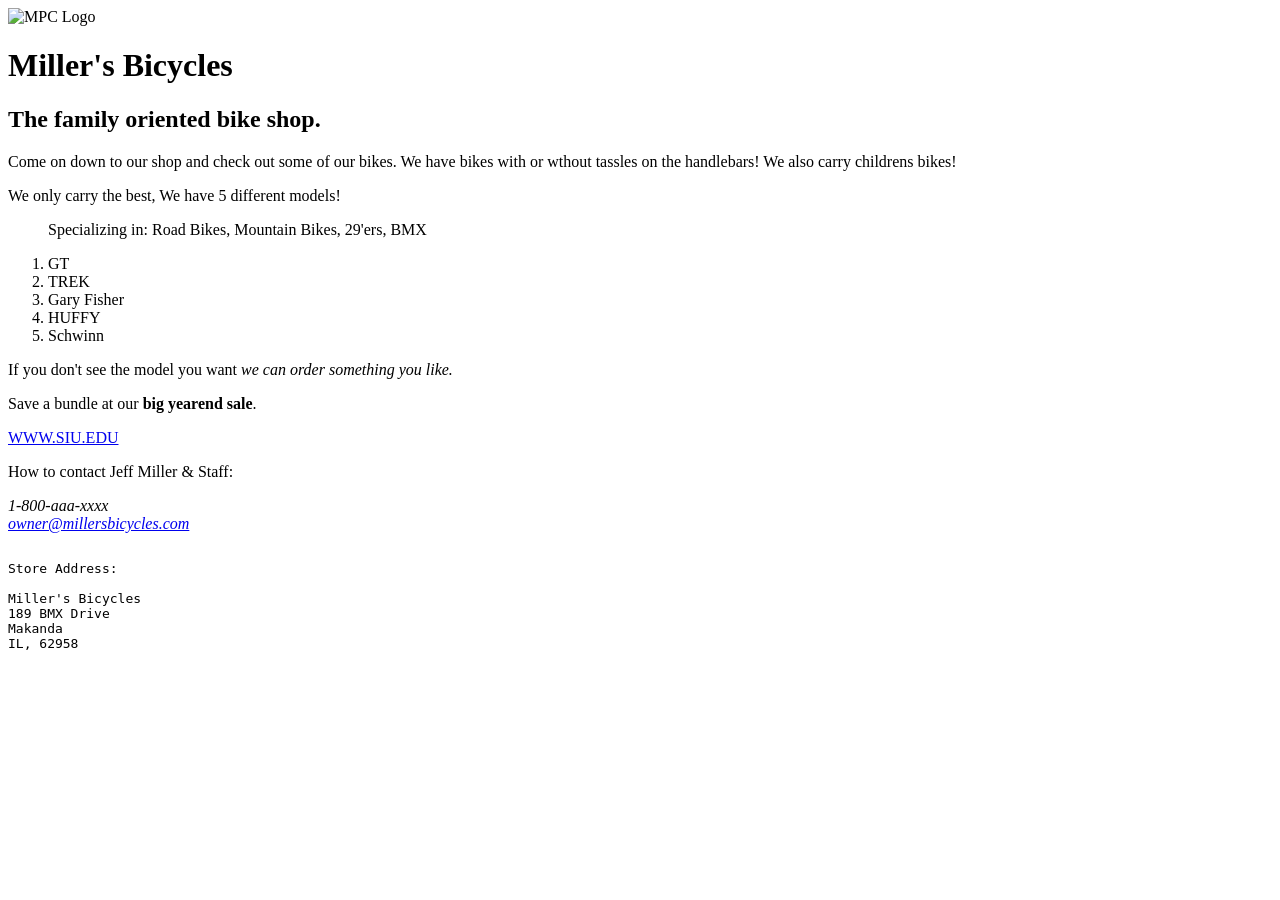
==== index.htm @ 7d11c891 "Add files via upload" ====
﻿<!DOCTYPE html>

<!-- Comment Header for my website -->
<html lang="en-US">
    <head>
        <meta charset="utf-8">
        <title>Miller's Bicycles</title> 
        <meta name="description" content="A small bike shop with 5 differen brands of bike"> <meta name="keywords" content="miller, Pro, cycle, Trek, GT, BMX, Road Bikes, Mountain Bikes, 29'ers">
    </head>

    <body>
        <header>
            <img src="images/IMG_0705.png" alt="MPC Logo" width="500"> 
        </header> 
            <h1>Miller's Bicycles</h1> 
            <h2>The family oriented bike shop.</h2>
            <p>Come on down to our shop and check out some of our bikes. We have bikes with or wthout tassles on the handlebars! We also carry childrens bikes!</p>
         
    
            <p>We only carry the best, We have 5 different models!</p>
            <!-- block quote -->
            <blockquote>Specializing in: Road Bikes, Mountain Bikes, 29'ers, BMX 
            </blockquote>
            <!--list of bikes -->
            <ol>
                <li>GT</li> <li>TREK</li> <li>Gary Fisher</li><li>HUFFY</li><li>Schwinn</li>
            </ol> 
              <!--inline element -->
            <p>If you don't see the model you want <em>we can order something you like.</em></p> 
            <p>Save a bundle at our <strong>big yearend sale</strong>.</p> 
             <!--not sure what "school" you were referring to, but here is a link :) -->
            <a href="https://www.siu.edu">WWW.SIU.EDU</a> 
            
            <p>How to contact Jeff Miller &amp; Staff:</p> <address>1-800-aaa-xxxx<br>
            <a href="emailto:owner@mpc.com">owner@millersbicycles.com</a> </address> 
           
            <pre>
<!-- my address -->
Store Address:

Miller's Bicycles
189 BMX Drive
Makanda
IL, 62958
            </pre> 
    
           

    </body>

</html>
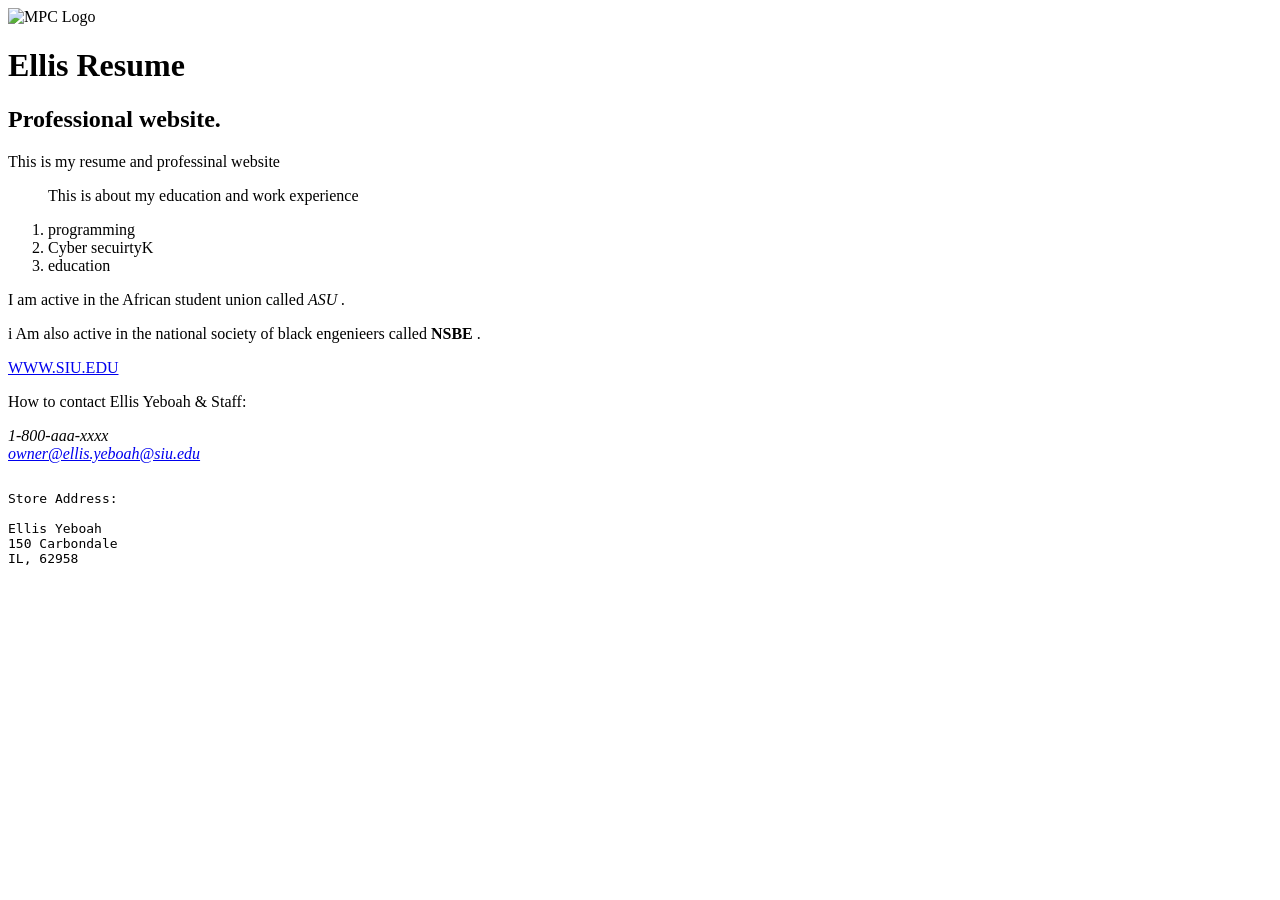
==== commit b921d9b0: "Update index.htm" ====
--- a/index.htm
+++ b/index.htm
@@ -1,10 +1,10 @@
 ﻿<!DOCTYPE html>
 
-<!-- Comment Header for my website -->
+<!-- Ellis Yeboah Date dev 8/27/26 Date test 8/27/26 -->
 <html lang="en-US">
     <head>
         <meta charset="utf-8">
-        <title>Miller's Bicycles</title> 
+        <title> Ellis Yeboah</title> 
         <meta name="description" content="A small bike shop with 5 differen brands of bike"> <meta name="keywords" content="miller, Pro, cycle, Trek, GT, BMX, Road Bikes, Mountain Bikes, 29'ers">
     </head>
 
@@ -12,35 +12,33 @@
         <header>
             <img src="images/IMG_0705.png" alt="MPC Logo" width="500"> 
         </header> 
-            <h1>Miller's Bicycles</h1> 
-            <h2>The family oriented bike shop.</h2>
-            <p>Come on down to our shop and check out some of our bikes. We have bikes with or wthout tassles on the handlebars! We also carry childrens bikes!</p>
+            <h1> Ellis Resume</h1> 
+            <h2> Professional website.</h2>
+            <p> This is my resume and professinal website </p>
          
     
-            <p>We only carry the best, We have 5 different models!</p>
             <!-- block quote -->
-            <blockquote>Specializing in: Road Bikes, Mountain Bikes, 29'ers, BMX 
+            <blockquote> This is about my education and work experience  
             </blockquote>
             <!--list of bikes -->
             <ol>
-                <li>GT</li> <li>TREK</li> <li>Gary Fisher</li><li>HUFFY</li><li>Schwinn</li>
+                <li>programming </li> <li>Cyber secuirtyK</li> <li>education</li>
             </ol> 
               <!--inline element -->
-            <p>If you don't see the model you want <em>we can order something you like.</em></p> 
-            <p>Save a bundle at our <strong>big yearend sale</strong>.</p> 
+            <p>I am active in the African student union called <em> ASU .</em></p> 
+            <p> i Am also active in the national society of black engenieers called <strong> NSBE </strong>.</p> 
              <!--not sure what "school" you were referring to, but here is a link :) -->
             <a href="https://www.siu.edu">WWW.SIU.EDU</a> 
             
-            <p>How to contact Jeff Miller &amp; Staff:</p> <address>1-800-aaa-xxxx<br>
-            <a href="emailto:owner@mpc.com">owner@millersbicycles.com</a> </address> 
+            <p>How to contact Ellis Yeboah &amp; Staff:</p> <address>1-800-aaa-xxxx<br>
+            <a href="emailto:owner@Eys.com">owner@ellis.yeboah@siu.edu</a> </address> 
            
             <pre>
 <!-- my address -->
 Store Address:
 
-Miller's Bicycles
-189 BMX Drive
-Makanda
+Ellis Yeboah 
+150 Carbondale
 IL, 62958
             </pre> 
     
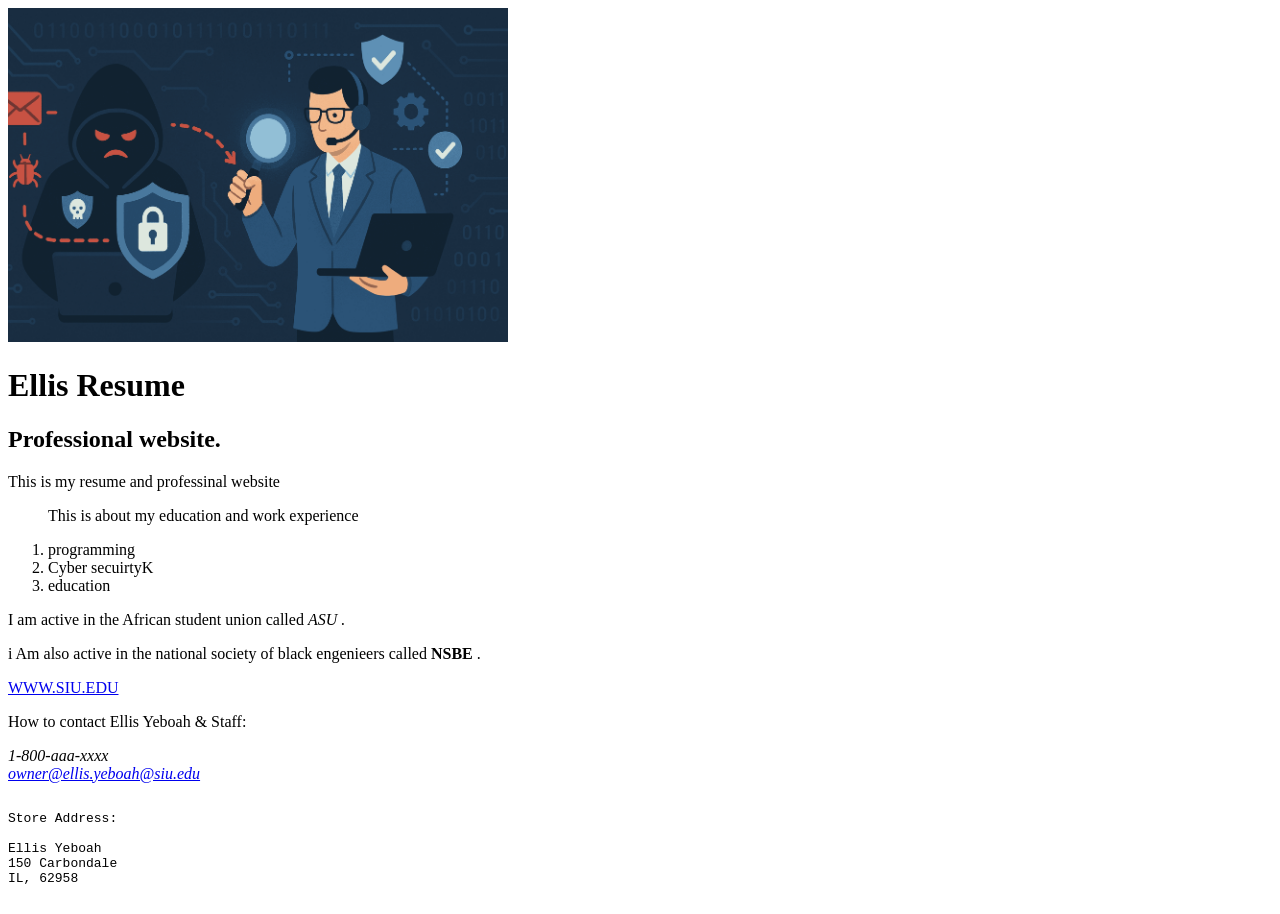
==== commit 26d07933: "Update index.htm" ====
--- a/index.htm
+++ b/index.htm
@@ -1,5 +1,4 @@
 ﻿<!DOCTYPE html>
-
 <!-- Ellis Yeboah Date dev 8/27/26 Date test 8/27/26 -->
 <html lang="en-US">
     <head>
@@ -10,7 +9,7 @@
 
     <body>
         <header>
-            <img src="images/IMG_0705.png" alt="MPC Logo" width="500"> 
+            <img src="images/image1.png" alt="MPC Logo" width="500"> 
         </header> 
             <h1> Ellis Resume</h1> 
             <h2> Professional website.</h2>
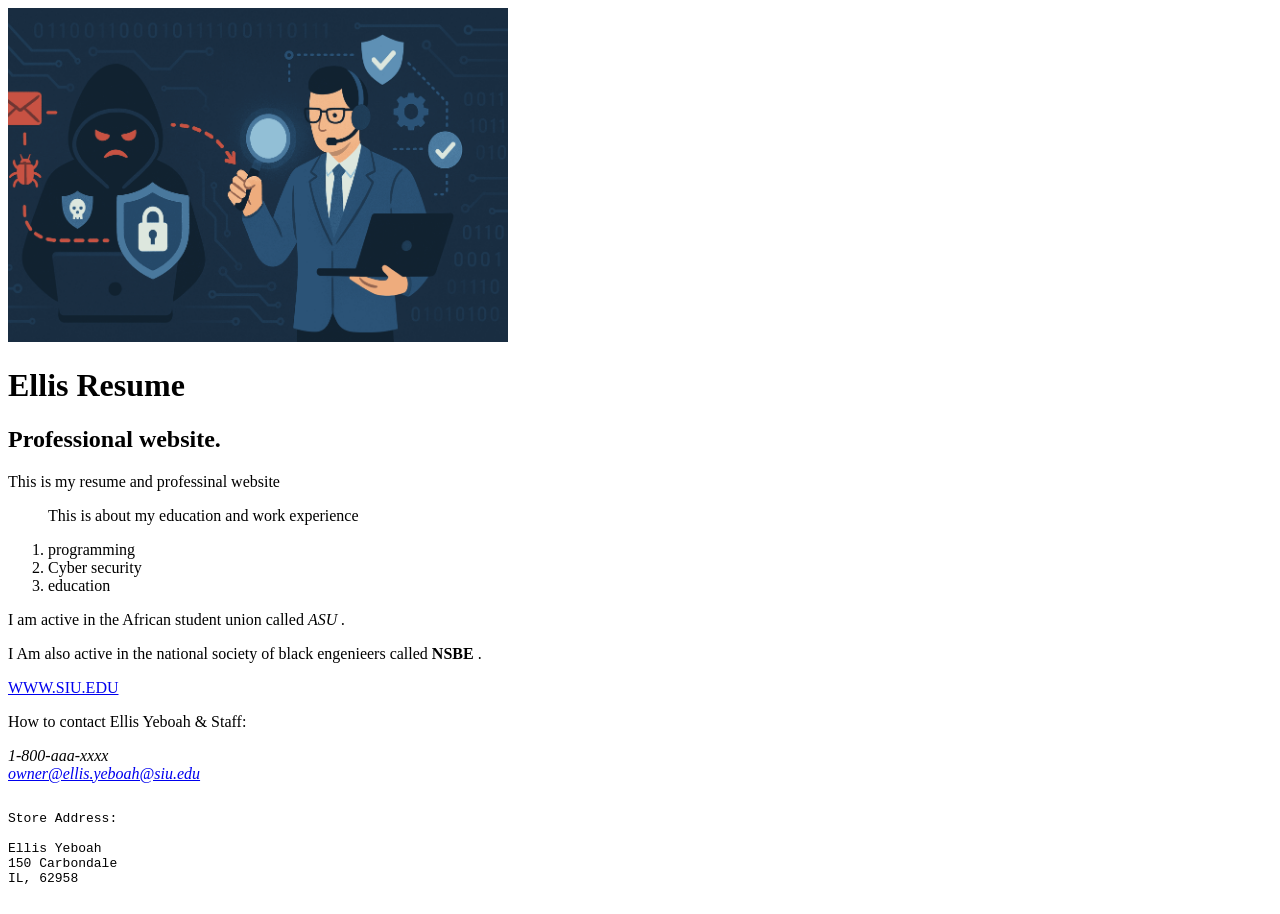
==== commit 28b0877a: "Update index.htm" ====
--- a/index.htm
+++ b/index.htm
@@ -21,11 +21,11 @@
             </blockquote>
             <!--list of bikes -->
             <ol>
-                <li>programming </li> <li>Cyber secuirtyK</li> <li>education</li>
+                <li>programming </li> <li>Cyber security</li> <li>education</li>
             </ol> 
               <!--inline element -->
             <p>I am active in the African student union called <em> ASU .</em></p> 
-            <p> i Am also active in the national society of black engenieers called <strong> NSBE </strong>.</p> 
+            <p> I Am also active in the national society of black engenieers called <strong> NSBE </strong>.</p> 
              <!--not sure what "school" you were referring to, but here is a link :) -->
             <a href="https://www.siu.edu">WWW.SIU.EDU</a> 
             
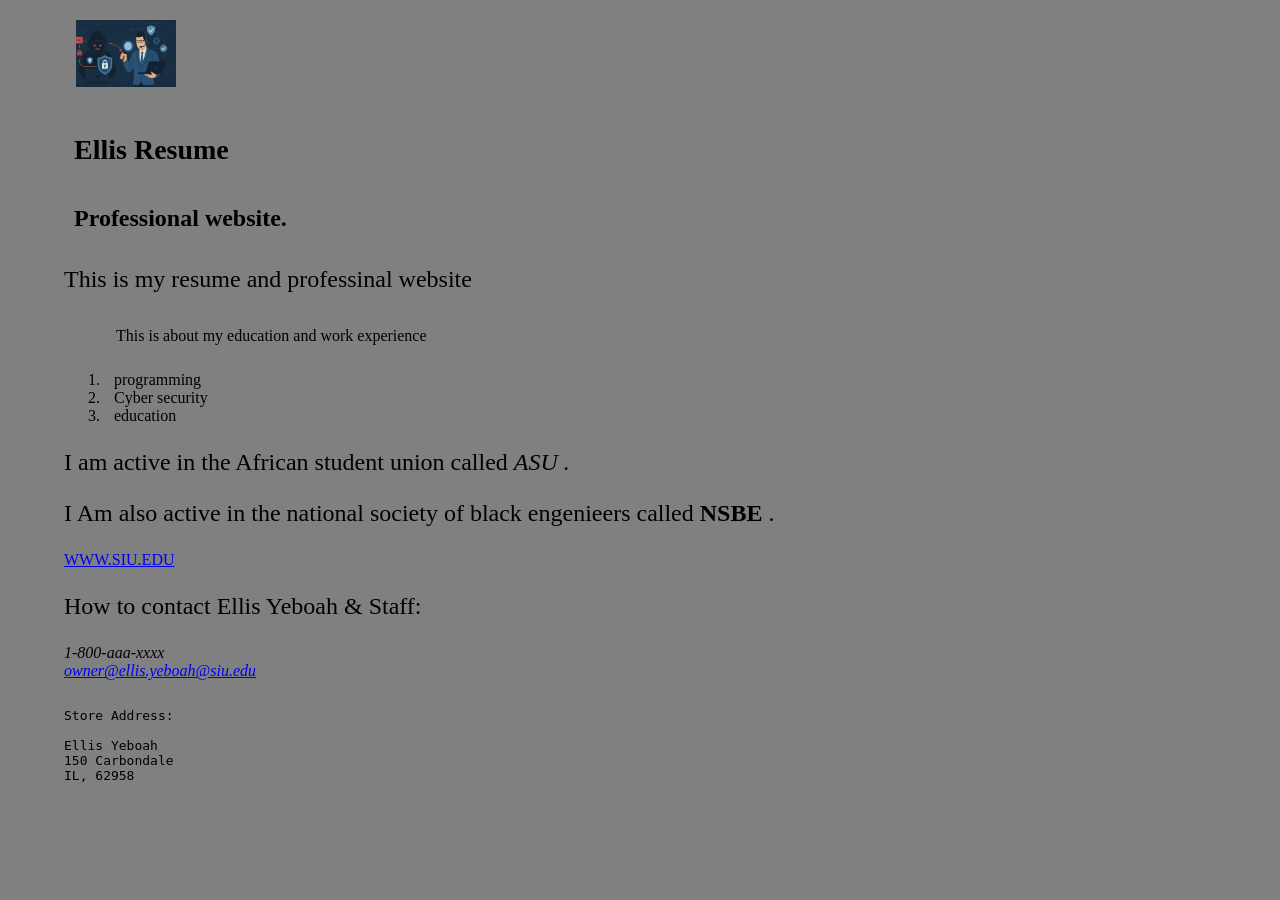
==== commit 737f8f3b: "Update index.htm" ====
--- a/index.htm
+++ b/index.htm
@@ -4,7 +4,8 @@
     <head>
         <meta charset="utf-8">
         <title> Ellis Yeboah</title> 
-        <meta name="description" content="A small bike shop with 5 differen brands of bike"> <meta name="keywords" content="miller, Pro, cycle, Trek, GT, BMX, Road Bikes, Mountain Bikes, 29'ers">
+        <link rel="stylesheet" href="style/main.css">
+     <meta name="description" content="A small bike shop with 5 differen brands of bike"> <meta name="keywords" content="miller, Pro, cycle, Trek, GT, BMX, Road Bikes, Mountain Bikes, 29'ers">
     </head>
 
     <body>
--- a/style/main.css
+++ b/style/main.css
@@ -0,0 +1,479 @@
+@media only screen and (max-width: 4000px) { 
+    
+h1 {
+    font-size: 1.75em; /* 28 Ã· 16 */ 
+    padding: 10px;
+    }
+
+h2 {
+    font-size: 1.5em; /* 24 Ã· 16 */ 
+    padding: 10px;
+    } 
+
+h3 {
+    font-size: 1.125em; /* 18 Ã· 16 */ 
+    padding: 10px;
+    } 
+#mobile_menu { 
+    display: none; 
+    }
+article {
+    width: 47.917%;      /*  47.917% 480 / 960 * 100 */
+    padding: 10px 1.0417%;
+    background-color: #ffffff; /* this color is white for column panel */
+    float: left; 
+    } 
+    
+aside {
+    width: 47.917%;          /* 47.917% 480 / 960 * 100*/
+    padding: 10px 1.0417%;
+    background-color: #ffffff; /* this color is white for column panel  */
+    float: right; 
+    }
+main { 
+    display:flex;
+    flex-direction: column;
+    padding: 10px 1.0417%;
+    background-color: #ffffff;
+    }
+textarea {
+    height: 10em; 
+    width: 75em;
+    margin-left: .5em;
+    font-family: Arial, Helvetica, sans-serif; 
+} 
+th {
+    font-size: 1.6em;
+    padding-left: 10px 1.0417%;
+    padding-right: 10px;
+}    
+}
+    
+
+/* tablet portrait layout (768px to 959px) */
+
+@media only screen and (max-width: 959px) {
+
+h1 {
+    font-size: 1.75em; /* 28 Ã· 16 */ 
+    padding: 10px;
+    }
+
+h2 {
+    font-size: 1.5em; /* 24 Ã· 16 */ 
+    padding: 10px;
+    } 
+
+h3 {
+    font-size: 1.125em; /* 18 Ã· 16 */ 
+    padding: 10px;
+    } 
+#mobile_menu { 
+    display: none; 
+    }
+
+article {
+    width: 47.917%;          /*  47.917% 480 / 960 * 100 */
+    padding: 10px 1.0417%;
+    background-color: #ffffff; /* this color is white for column panel */
+    float: left; 
+    }
+    
+aside {
+   
+    width: 47.917%;          /* 47.917% 480 / 960 * 100*/
+    padding: 10px 1.0417%;
+    background-color: #ffffff; /* this color is white for column panel  */
+    float: right; 
+    }
+main { 
+    display:flex;
+    flex-direction: column;
+    padding: 10px 1.0417%;
+    background-color: #ffffff;
+    }
+textarea {
+    height: 10em; 
+    width: 45em;
+    margin-left: .5em;
+    font-family: Arial, Helvetica, sans-serif; 
+    }
+th {
+    font-size: 1.4em;
+    padding-left: 10px 1.0417%;
+    padding-right: 10px;
+}
+}
+
+/* mobile landscape layout (480px to 767px) */ 
+
+@media only screen and (max-width: 767px) { 
+#mobile_menu { 
+    display: block; 
+    }
+#nav_menu { 
+    display: none; 
+    }
+    
+header h2 { 
+    font-size: 1.375em; 
+    }       /* 22 Ã· 16 */ 
+header h3 { 
+    font-size: .8125em; 
+    }   /* 13 Ã· 16 */ 
+p { font-size: .875em; 
+    }            /* 14 Ã· 16 */ 
+h1 {
+    font-size: 2.5em; /* 28 Ã· 16 */ 
+    padding: 10px;
+    }
+article h2, aside h2
+        { 
+    font-size: 1.5em; 
+    }             /* base font size */ 
+aside li { 
+    font-size: .875em; 
+    }     /* 14 Ã· 16 */
+background-color: silver;
+header {
+    display: flex;
+    }
+     /* Switch to one column */ 
+main { 
+    display:flex;
+    flex-direction: column;
+    padding: 10px 1.0417%;
+    background-color: #ffffff;
+    } 
+    
+article { 
+    order: 1;
+    width: 97.917%;       /* 940 / 960 * 100 */
+    } 
+aside { 
+    order: 2;
+    width: 97.917%;        /* 940 / 960 * 100 */
+      
+    }
+textarea {
+    height: 10em; 
+    width: 35em;
+    margin-left: .5em;
+    font-family: Arial, Helvetica, sans-serif; 
+} 
+th {
+    font-size: 1em;
+    padding-left: 10px 1.0417%;
+    padding-right: 10px;
+}    
+}
+
+/* mobile portrait layout (479px or less) */ 
+
+@media only screen and (max-width: 479px) { 
+
+#mobile_menu { 
+    display: block; 
+    }
+#nav_menu { 
+    display: none; 
+    }
+header h2 { 
+    font-size: 1.375em; 
+    }   /* 22 Ã· 16 */ 
+header h3 { 
+    font-size: .8125em; 
+    }   /* 13 Ã· 16 */ 
+p { font-size: .875em; 
+    }            /* 14 Ã· 16 */ 
+h1 {
+    font-size: 2.5em; /* 28 Ã· 16 */ 
+    padding: 10px;
+    }
+article h2, aside h2 
+        { 
+    font-size: 1.5em; 
+    }             /* base font size */ 
+aside li { 
+    font-size: .875em; 
+    }     /* 14 Ã· 16 */ 
+background-color: silver;
+header {
+    display:flex;
+    }
+    /* Switch to one column */ 
+main {  
+    display:flex;
+    flex-direction: column;
+    padding: 10px 1.0417%;
+    background-color: #ffffff;
+    } 
+    
+article
+    { 
+    order: 1;
+    width: 97.917%;      /* 940 / 960 * 100 */
+      
+    } 
+aside { 
+    order: 2;
+    width: 97.917%;       /* 940 / 960 * 100 */
+       
+    }
+textarea {
+    height: 10em; 
+    width: 35em;
+    margin-left: .5em;
+    font-family: Arial, Helvetica, sans-serif; 
+} 
+th {
+    font-size: 1em;
+    padding-left: 10px 1.0417%;
+    padding-right: 10px;
+}
+}
+
+
+/* the styles for the elements */ 
+body {
+    
+    font-size: 1em;     /* 16 Ã· 16  */
+    width: 90%;          /* changed from 725px;*/
+    max-width 1024px;
+    background-color: gray; /* this color is gray */
+    margin: 10px auto;
+
+    } 
+header { 
+    width: 97.917%;          /* 940 / 960 * 100 */
+    padding: 10px 1.0417%;
+    clear: both; 
+    font-size: 2em;
+    }
+
+
+
+
+p { 
+    font-size: 1.5em; /* 18 Ã· 16 */ 
+    padding-left: 10px 1.0417%;
+    padding-right: 10px;
+   
+}
+
+blockquote {
+    width: 47.917%;          /* 480 / 960 * 100 */
+    padding: 10px 1.0417%;
+    float: center; 
+    }
+footer { 
+    font-size: .75em; /* 12 Ã· 16 */ 
+    width: 97.917%;            /* 940 / 960 * 100 */
+    padding: 10px 1.0417%;
+    clear: both; 
+    
+    }
+    
+ul { 
+    
+    padding-left: 10px; 
+} 
+
+li {
+    padding-left: 10px; /* space between bullet and text */ 
+   
+   } 
+
+
+/* Navigation css aligned left */ 
+#nav_menu ul {
+    display: flex;
+    flex-basis: 100%;
+    /*flex-direction: column; */
+     /* align-items: center; */
+    justify-content: space-between; 
+    list-style-type: none; padding: 1em 0;
+    font-size: 1.9em;
+    text-align: left;
+    background-color: silver;
+    } 
+
+#nav_menu ul li { 
+    display: inline; 
+    padding: 0 1em; 
+    } 
+#nav_menu ul li a { 
+    font-weight: bold; 
+    color: #ffffff; 
+    }
+#nav_menu ul li a.current { 
+    text-decoration: none; 
+    }
+
+/* Special main image on index page with blue border and rounded corner- must have .bluetouch div class */ 
+
+
+
+figure {
+    float: left;
+    margin-right: 1.5em; 
+}
+
+figcaption {
+    display: block;
+    font-weight: bold;
+    font-size: 2.5em;
+    padding-top: .25em;
+    margin-bottom: 1em;
+    border-bottom: 1px solid black;
+}
+
+
+
+
+
+.cute {
+    width: 100%;
+    min-width: 300px;
+    max-width: 1024px;
+    position: relative;	
+	margin:  0 auto;
+	max-width: 630px;
+    height: 350px;
+}
+
+
+
+/*  hover over and  blue touch on banner */
+/* burned in */
+.cute img {
+    
+    width: 100%;
+    min-width: 300px;
+    max-width: 1024px;
+    position: absolute;	
+	overflow: hidden;
+    border: 2px solid #B5D3E7;
+    border-radius: 1000px;
+    -moz-border-radius: 1000px;
+    margin: 0;
+	opacity: 1;
+    /* Sets the width and height for the images*/
+	max-width: 1024px;
+	height: 350px;
+}
+
+/*  fading effect. */
+
+.cute .cuter{
+  z-index: 9999;
+  transition: opacity 2s linear;
+  cursor: pointer;
+}
+
+/* burned in effect on 2nd image */
+.cute:hover > .cuter {
+  opacity: 0;
+}
+.bluetouch img {
+    width: 100%;
+    max-width: 600px;
+    border: 2px solid #B5D3E7;
+    margin: 0;
+    padding: 0;
+    border-radius: 1000px;
+    -moz-border-radius: 1000px;
+    position: relative;
+    right: 10px; 
+    top: 10px; 
+}
+img {
+    width: 100%;
+    max-width: 100px;
+    position: static;
+    }
+table {
+    margin-top: 1em; 
+    margin-bottom: 1em; 
+    padding-top: .5em;
+}
+
+fieldset {
+    
+   
+    margin-top: 1em; 
+    margin-bottom: 1em; 
+    padding-top: .5em;
+} 
+
+legend {
+    color: black; 
+    font-weight: bold; 
+    font-size: 1.5em; 
+    margin-bottom: .5em;
+  
+}
+
+label, input, select { 
+    font-size: 90%;
+} 
+
+label {
+    float: left; 
+    width: 12em;
+    text-align: right; 
+}
+
+input  { 
+    float: left; 
+    width: 15em;
+    margin-left: .5em; 
+    margin-bottom: .5em;
+}
+select { 
+    float: left; 
+    width: 15em;
+    margin-left: .5em; 
+    margin-bottom: .5em;
+}
+input:required, input[required] 
+{ 
+    border: 3px solid red;
+} 
+
+input:valid { 
+    border: 1px solid black; 
+} 
+
+input:invalid { 
+    box-shadow: none; 
+} 
+
+br { 
+    clear: both; 
+}
+
+#buttons input { 
+    width: 10em;
+    float: right; 
+    text-align: left;
+} 
+
+radio {
+    float: left; 
+    width: 9em;
+}
+
+/* music controls for later
+
+{
+  display:none;
+}
+
+audio, embed {
+  position: absolute;
+  z-index: -9999;
+}
+*/
+
+
